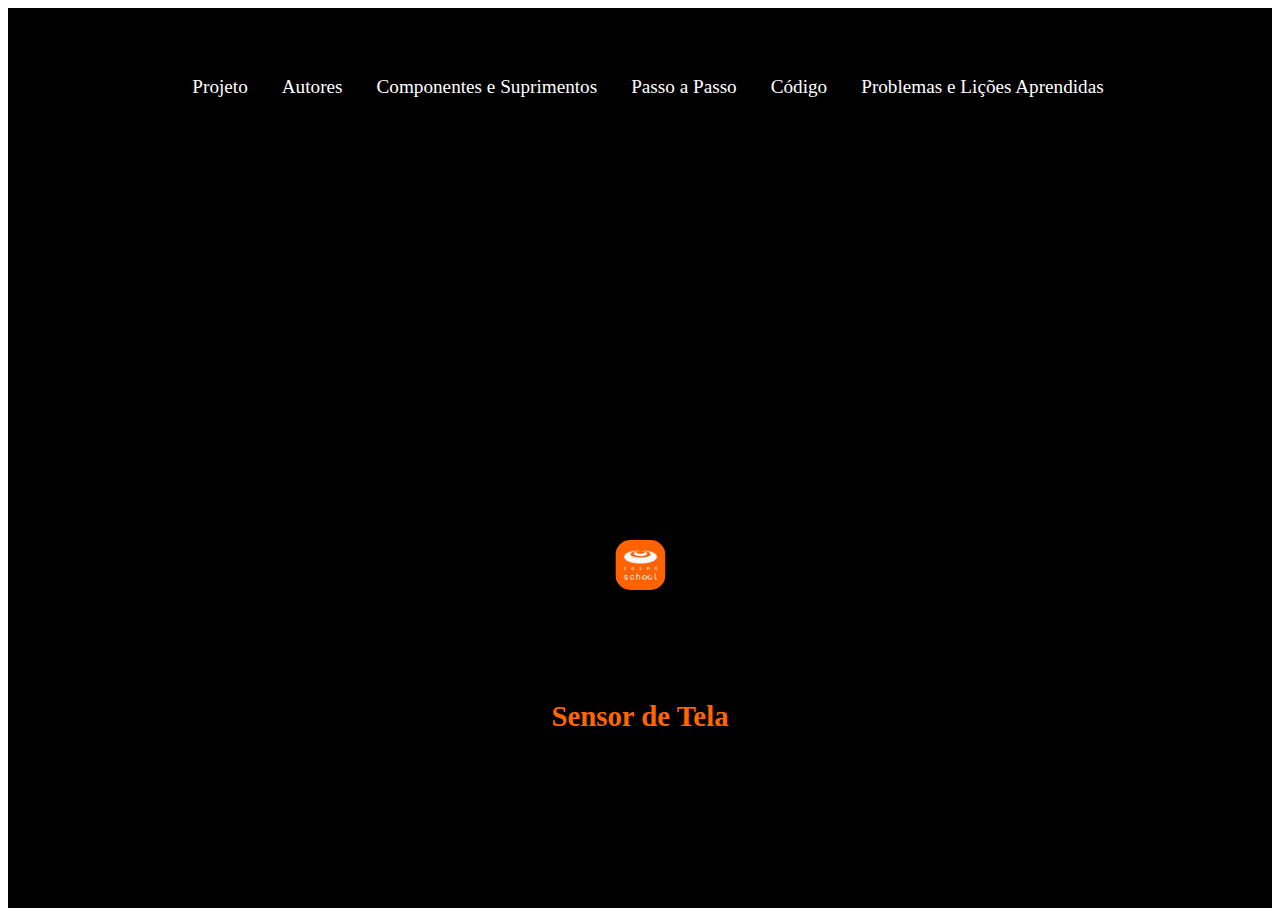
==== index.html @ f9a991dd "Commit Inicial" ====
<!DOCTYPE html>
<html lang="pt-br">
  <head>
    <meta charset="UTF-8" />
    <meta name="viewport" content="width=device-width, initial-scale=1.0" />
    <title>Projeto com Animação de Entrada</title>
    <link rel="stylesheet" href="style.css" />
  </head>
  <body>
    <!-- Nova Seção para a imagem e o título no canto superior esquerdo -->
    <div class="header">
      <img
        src="imagens/cesar.png"
        alt="Imagem de Sensor"
        class="header-image"
      />
      <h1 class="header-title">Sensor de Tela</h1>
    </div>

    <!-- Contêiner para a animação de entrada -->
    <div class="falling-container">
      <img
        src="imagens/sd.png"
        alt="Componentes Eletrônicos"
        class="falling-image"
      />
    </div>

    <!-- Navegação que aparece em cascata -->
    <nav class="cascading-menu">
      <ul>
        <li><a href="projeto.html">Projeto</a></li>
        <li><a href="autores.html">Autores</a></li>
        <li><a href="componentes.html">Componentes e Suprimentos</a></li>
        <li><a href="tutorial.html">Passo a Passo</a></li>
        <li><a href="codigo.html">Código</a></li>
        <li><a href="licoes.html">Problemas e Lições Aprendidas</a></li>
      </ul>
    </nav>

    <script src="script.js"></script>
  </body>
</html>
---- style.css ----
/* Estilos para a imagem e título no centro, abaixo da imagem */
.header {
    position: absolute;
    top: 60%; /* Distância do topo para que fiquem abaixo da imagem */
    left: 50%;
    transform: translateX(-50%); /* Centraliza horizontalmente */
    display: flex;
    flex-direction: column; /* Faz o título ficar abaixo da imagem */
    align-items: center; /* Centraliza o conteúdo no eixo horizontal */
    z-index: 100; /* Para garantir que o cabeçalho esteja acima dos outros elementos */
}

/* Imagem com bordas arredondadas */
.header-image {
    width: 50px; /* Ajuste o tamanho da imagem conforme necessário */
    height: auto;
    border-radius: 15px; /* Borda arredondada na imagem */
    margin-bottom: 10px; /* Espaçamento entre a imagem e o título */
}

/* Título abaixo da imagem */
.header-title {
    font-size: 1.8em;
    color: #FF6600; /* Cor laranja conforme o código */
    margin: 100px;
}

/* Contêiner para centralizar a imagem que "cai" */
.falling-container {
    display: flex;
    justify-content: center;
    align-items: center;
    height: 100vh;
    background-color: black; /* Fundo preto */
}

/* Estilos e animação para a imagem */
.falling-image {
    width: 500px; /* Ajuste o tamanho conforme necessário */
    height: auto;
    filter: drop-shadow(0 0 20px orange);
    opacity: 0;
    transform: translateY(-100%);
    animation: fallIn 2s ease-out forwards;
}

/* Animação de queda */
@keyframes fallIn {
    to {
        opacity: 1;
        transform: translateY(0);
    }
}

/* Estilos para o menu em cascata */
.cascading-menu {
    position: absolute;
    top: 60px; /* Ajuste a distância do topo para colocar o menu acima da imagem */
    width: 100%;
    text-align: center;
    z-index: 50; /* Coloca o menu abaixo do cabeçalho */
}

.cascading-menu ul {
    list-style: none;
    padding: 0;
}

.cascading-menu li {
    display: inline;
    margin: 0 15px;
}

.cascading-menu a {
    color: white;
    text-decoration: none;
    font-size: 1.2em;
}

.cascading-menu a:hover {
    color: orange;
}
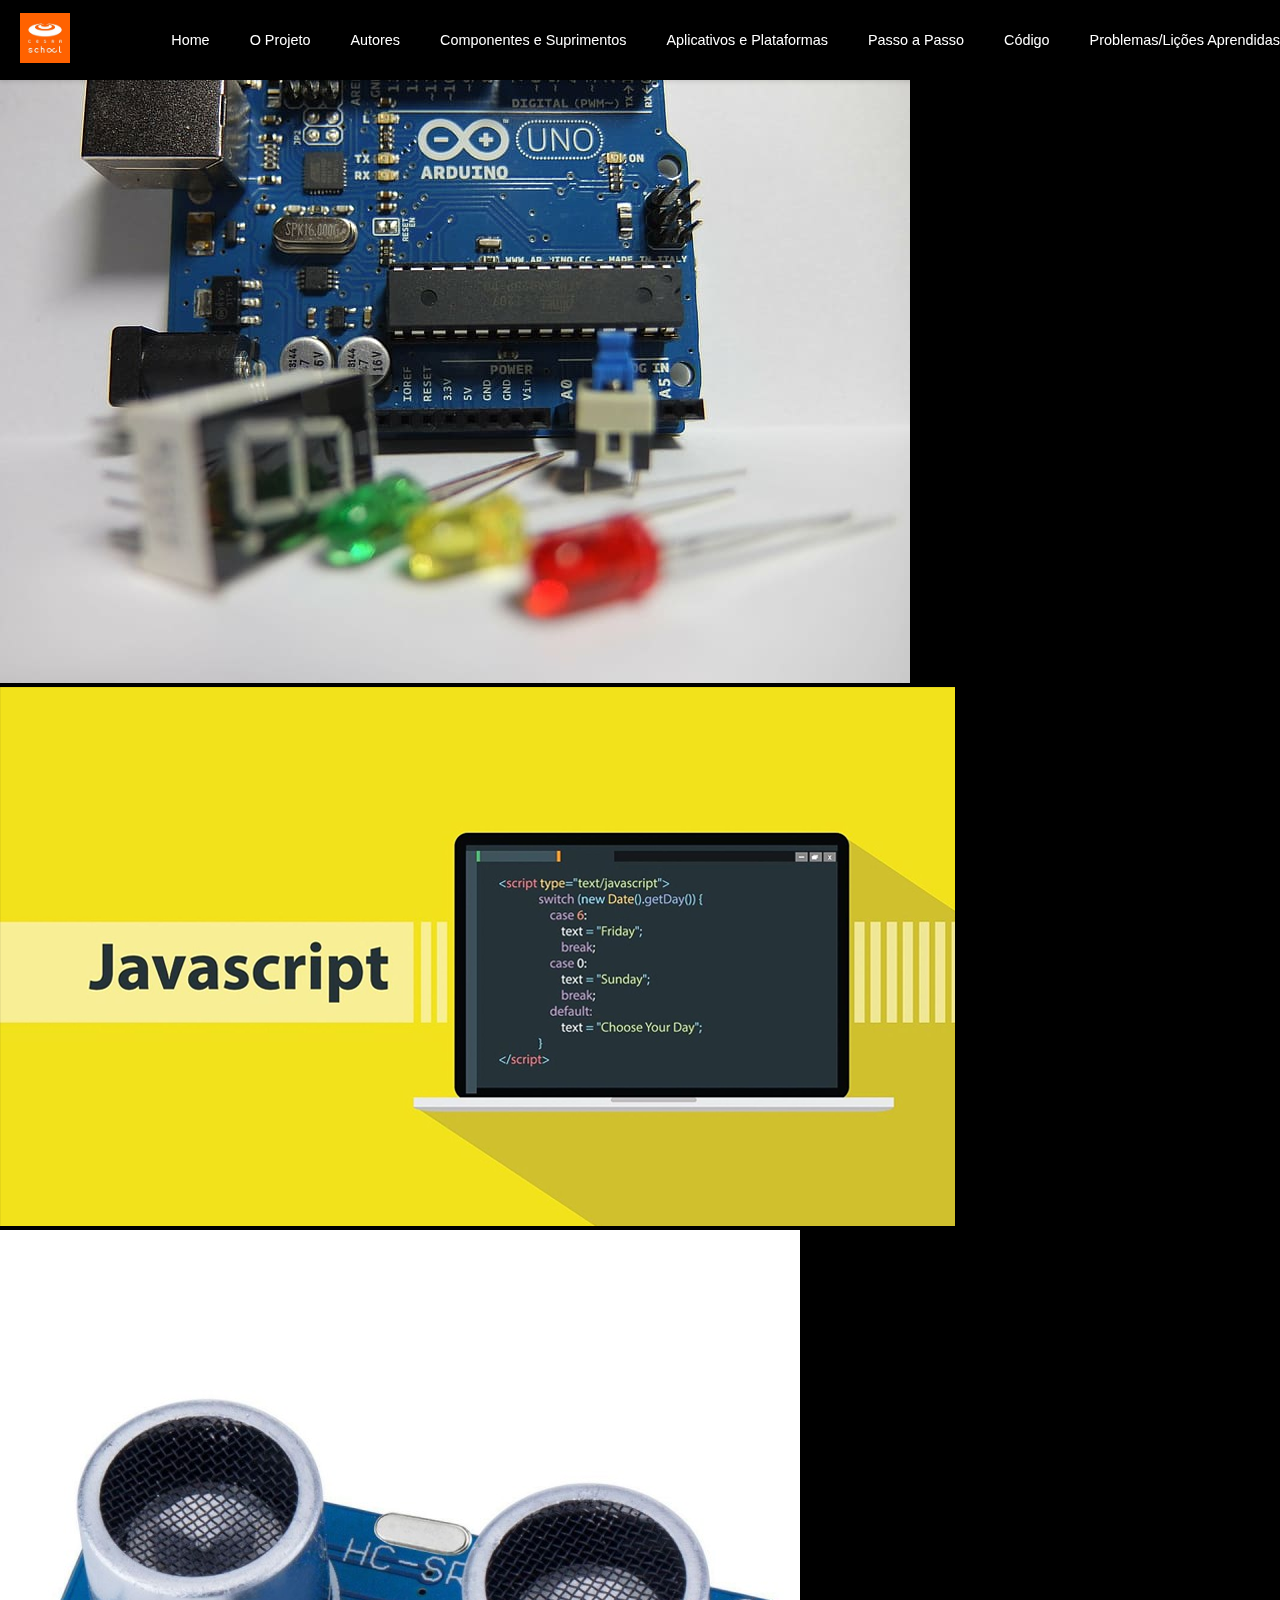
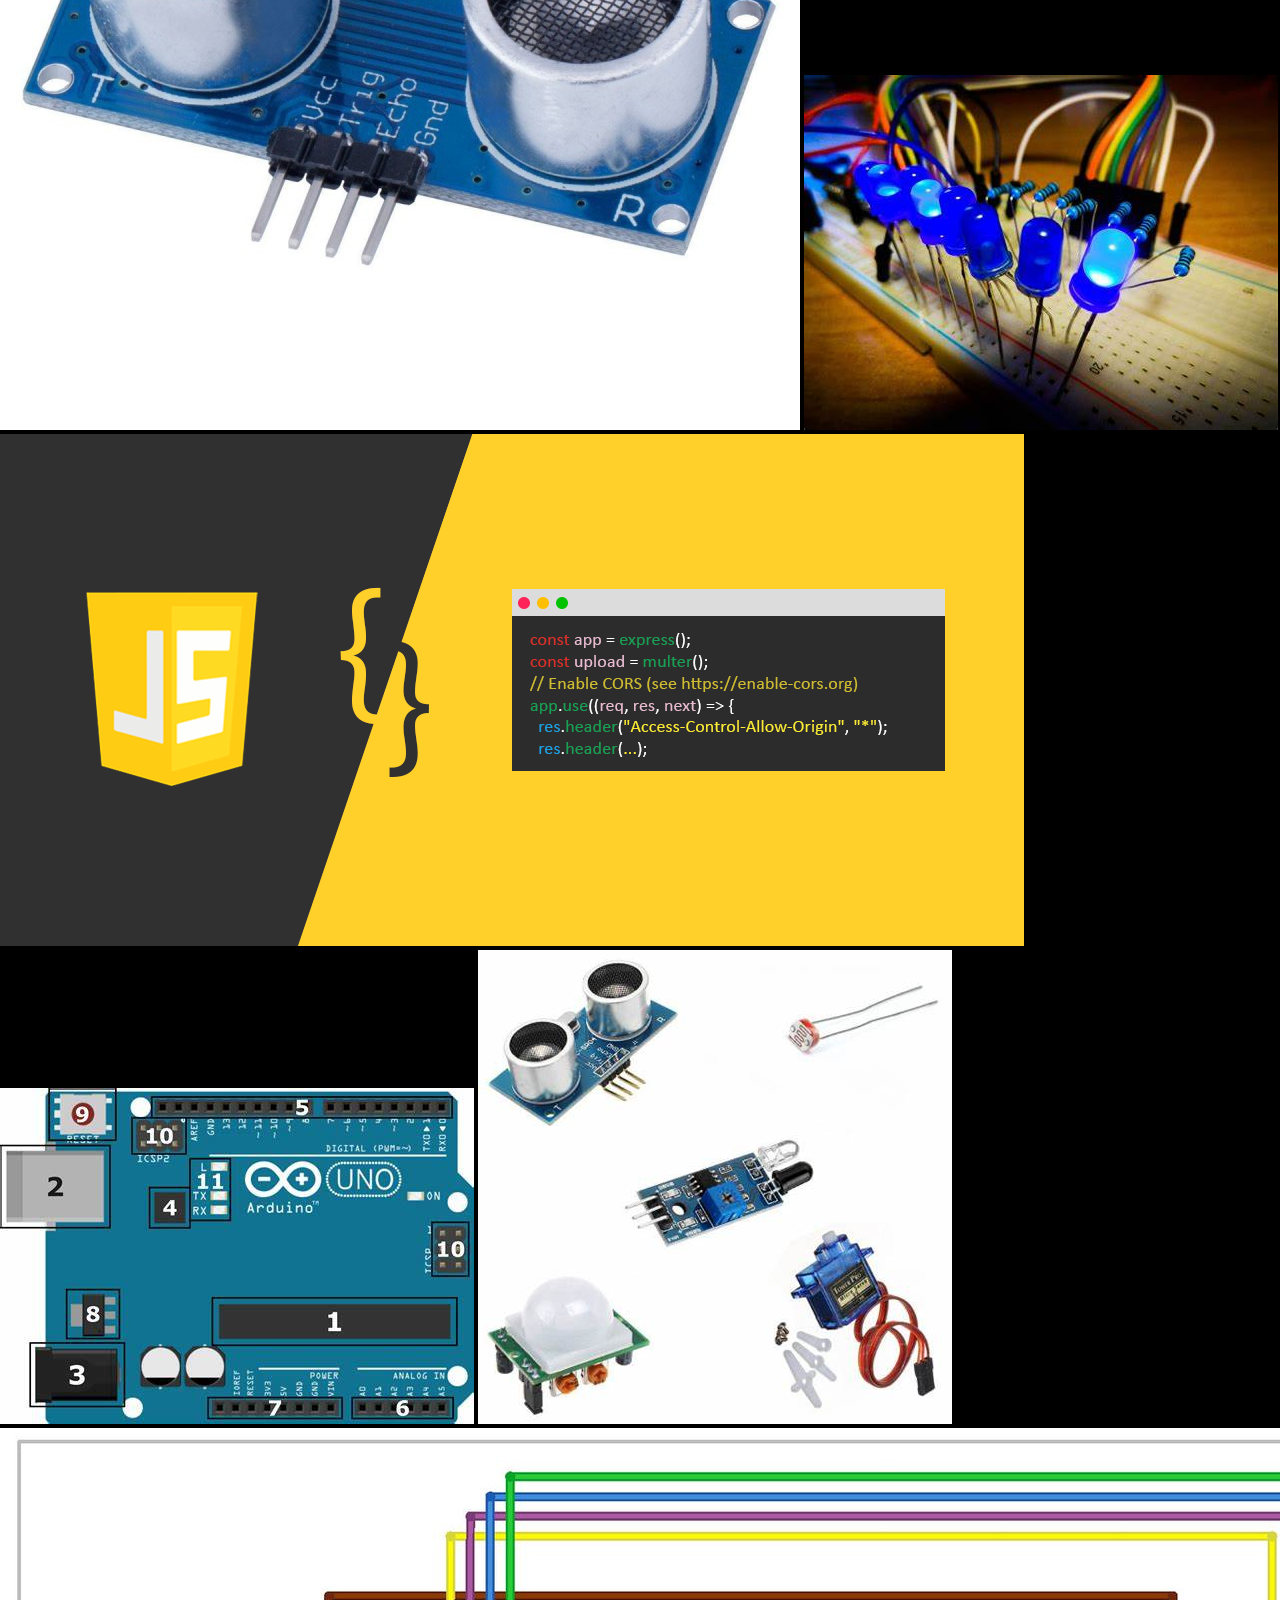
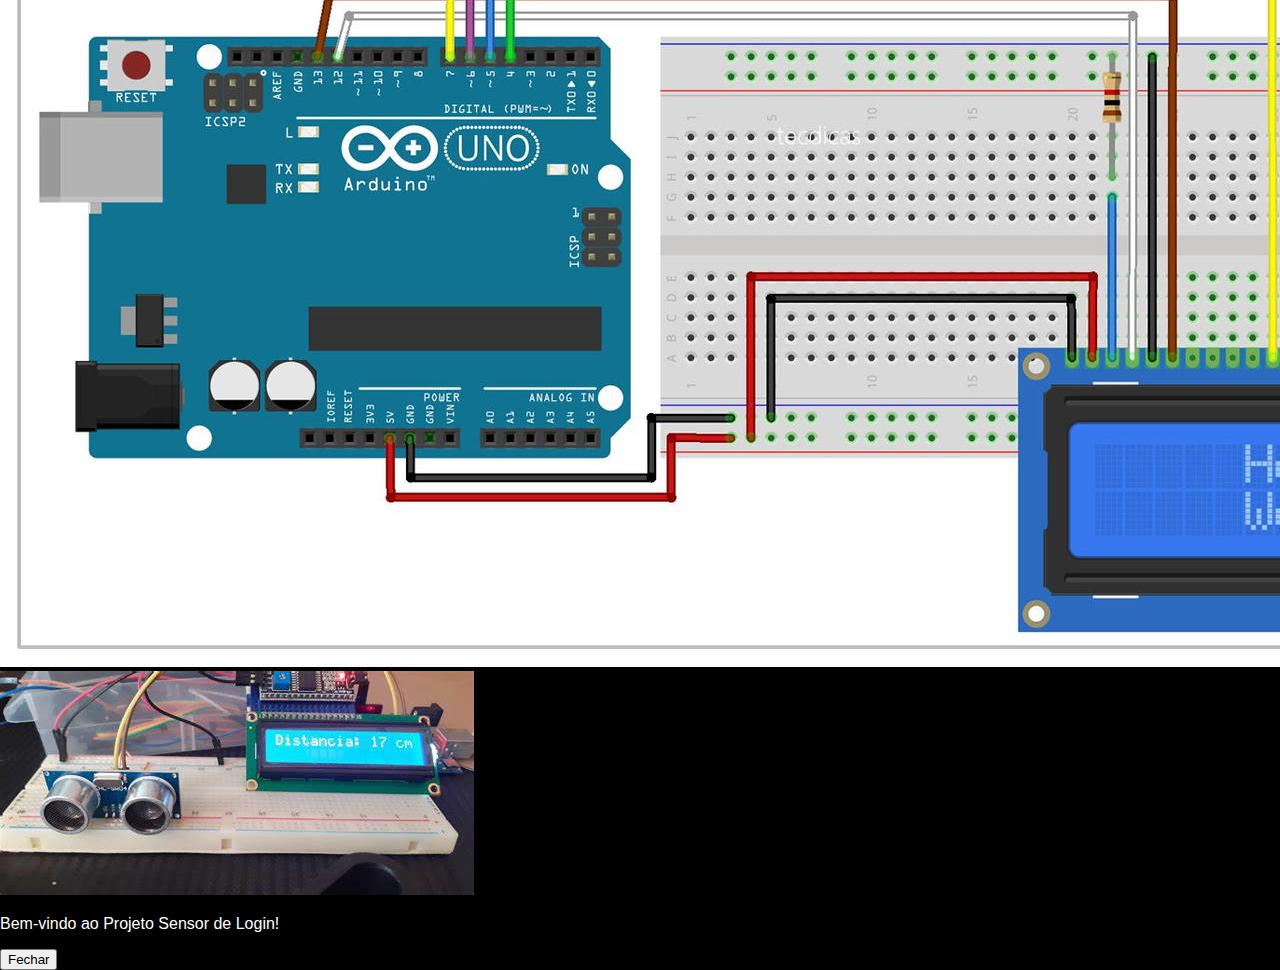
==== commit fb3094e8: "Commit inicial do projeto SensorBloqueio" ====
--- a/index.html
+++ b/index.html
@@ -3,41 +3,54 @@
   <head>
     <meta charset="UTF-8" />
     <meta name="viewport" content="width=device-width, initial-scale=1.0" />
-    <title>Projeto com Animação de Entrada</title>
+    <title>Página com Efeitos e Imagem Principal</title>
     <link rel="stylesheet" href="style.css" />
   </head>
   <body>
-    <!-- Nova Seção para a imagem e o título no canto superior esquerdo -->
-    <div class="header">
-      <img
-        src="imagens/cesar.png"
-        alt="Imagem de Sensor"
-        class="header-image"
-      />
-      <h1 class="header-title">Sensor de Tela</h1>
-    </div>
+    <!-- Cabeçalho com título e links -->
+    <!-- Cabeçalho com a imagem do logo e links -->
+    <header class="header">
+      <div class="header-logo">
+        <img src="imagens/cesar.png" alt="Logo da Empresa" />
+      </div>
+      <nav class="cascading-menu">
+        <ul>
+          <li><a href="home.html">Home</a></li>
+          <li><a href="projeto.html">O Projeto</a></li>
+          <li><a href="autores.html">Autores</a></li>
+          <li><a href="componentes.html">Componentes e Suprimentos</a></li>
+          <li><a href="aplicativos.html">Aplicativos e Plataformas</a></li>
+          <li><a href="tutorial.html">Passo a Passo</a></li>
+          <li><a href="codigo.html">Código</a></li>
+          <li><a href="licoes.html">Problemas/Lições Aprendidas</a></li>
+        </ul>
+      </nav>
+    </header>
 
-    <!-- Contêiner para a animação de entrada -->
-    <div class="falling-container">
-      <img
-        src="imagens/sd.png"
-        alt="Componentes Eletrônicos"
-        class="falling-image"
-      />
-    </div>
+    <!-- Imagem principal -->
+    <div class="main-image"></div>
 
-    <!-- Navegação que aparece em cascata -->
-    <nav class="cascading-menu">
-      <ul>
-        <li><a href="projeto.html">Projeto</a></li>
-        <li><a href="autores.html">Autores</a></li>
-        <li><a href="componentes.html">Componentes e Suprimentos</a></li>
-        <li><a href="tutorial.html">Passo a Passo</a></li>
-        <li><a href="codigo.html">Código</a></li>
-        <li><a href="licoes.html">Problemas e Lições Aprendidas</a></li>
-      </ul>
-    </nav>
+    <!-- Contêiner para as imagens caindo -->
+    <div class="falling-images-container">
+      
+    <!-- Imagens caindo -->
+    <img src="imagens/img1.jpg" class="falling-image" alt="Imagem 1" />
+    <img src="imagens/img2.png" class="falling-image" alt="Imagem 2" />
+    <img src="imagens/img3.jpg" class="falling-image" alt="Imagem 3" />
+    <img src="imagens/img4.jpg" class="falling-image" alt="Imagem 4" />
+    <img src="imagens/img5.png" class="falling-image" alt="Imagem 5" />
+    <img src="imagens/img6.jpg" class="falling-image" alt="Imagem 6" />
+    <img src="imagens/img7.jpg" class="falling-image" alt="Imagem 7" />
+    <img src="imagens/img8.jpg" class="falling-image" alt="Imagem 8" />
+    <img src="imagens/img9.jpg" class="falling-image" alt="Imagem 9" />
+
+    <!-- Mensagem de boas-vindas -->
+<!-- Mensagem de boas-vindas -->
+<div id="welcomeMessage">
+  <p>Bem-vindo ao Projeto Sensor de Login!</p>
+  <button id="closeMessage" onclick="closeWelcomeMessage()">Fechar</button>
+</div>
 
     <script src="script.js"></script>
   </body>
-</html>
+</html>--- a/style.css
+++ b/style.css
@@ -1,82 +1,97 @@
-/* Estilos para a imagem e título no centro, abaixo da imagem */
-.header {
-    position: absolute;
-    top: 60%; /* Distância do topo para que fiquem abaixo da imagem */
-    left: 50%;
-    transform: translateX(-50%); /* Centraliza horizontalmente */
-    display: flex;
-    flex-direction: column; /* Faz o título ficar abaixo da imagem */
-    align-items: center; /* Centraliza o conteúdo no eixo horizontal */
-    z-index: 100; /* Para garantir que o cabeçalho esteja acima dos outros elementos */
+/* Estilo global para manter consistência */
+body {
+    margin: 0;
+    padding: 0;
+    background-color: black;
+    font-family: 'Arial', sans-serif;
+    color: white;
 }
 
-/* Imagem com bordas arredondadas */
-.header-image {
-    width: 50px; /* Ajuste o tamanho da imagem conforme necessário */
-    height: auto;
-    border-radius: 15px; /* Borda arredondada na imagem */
-    margin-bottom: 10px; /* Espaçamento entre a imagem e o título */
+/* Cabeçalho adaptado para "lições aprendidas" */
+.header {
+    position: fixed;
+    top: 0;
+    left: 0;
+    width: 100%;
+    background-color: black;
+    padding: 10px 20px;
+    z-index: 1000;
+    display: flex;
+    justify-content: space-between;
+    align-items: center;
+    color: white;
+    box-shadow: 0 2px 4px rgba(0, 0, 0, 0.1);
+    height: 60px;
 }
 
-/* Título abaixo da imagem */
-.header-title {
-    font-size: 1.8em;
-    color: #FF6600; /* Cor laranja conforme o código */
-    margin: 100px;
+.header-logo img {
+    height: 50px;
+    width: auto;
 }
 
-/* Contêiner para centralizar a imagem que "cai" */
-.falling-container {
-    display: flex;
-    justify-content: center;
-    align-items: center;
-    height: 100vh;
-    background-color: black; /* Fundo preto */
-}
-
-/* Estilos e animação para a imagem */
-.falling-image {
-    width: 500px; /* Ajuste o tamanho conforme necessário */
-    height: auto;
-    filter: drop-shadow(0 0 20px orange);
-    opacity: 0;
-    transform: translateY(-100%);
-    animation: fallIn 2s ease-out forwards;
-}
-
-/* Animação de queda */
-@keyframes fallIn {
-    to {
-        opacity: 1;
-        transform: translateY(0);
-    }
-}
-
-/* Estilos para o menu em cascata */
-.cascading-menu {
-    position: absolute;
-    top: 60px; /* Ajuste a distância do topo para colocar o menu acima da imagem */
-    width: 100%;
-    text-align: center;
-    z-index: 50; /* Coloca o menu abaixo do cabeçalho */
-}
-
+/* Menu em cascata reutilizado com ajustes */
 .cascading-menu ul {
     list-style: none;
+    display: flex;
+    margin: 0;
     padding: 0;
+    justify-content: flex-start;
+    align-items: center;
 }
 
 .cascading-menu li {
-    display: inline;
-    margin: 0 15px;
+    margin-right: 20px;
 }
 
 .cascading-menu a {
     color: white;
     text-decoration: none;
-    font-size: 1.2em;
+    font-size: 0.9rem;
+    font-family: 'Arial Rounded MT Bold', sans-serif;
+    margin-left: 20px;
 }
 
 .cascading-menu a:hover {
-    color: orange;
+    color: #FF6600;
 }
+
+/* Título da página */
+.titulo-pagina {
+    text-align: center;
+    margin-top: 100px;
+    font-size: 1.8em;
+    color: #FF6600;
+}
+
+/* Estilos para tópicos e respostas */
+.topico-1, .topico-2, .topico-3 {
+    margin: 20px 40px;
+    font-size: 1.2em;
+    font-weight: bold;
+}
+
+.resposta-tp-1-1, .resposta-tp-1-2,
+.resposta-tp-2,
+.resposta-tp-3-1, .resposta-tp-3-2, .resposta-tp-3-3 {
+    margin: 10px 60px;
+    font-size: 1em;
+}
+
+/* Adaptações para espaçamento e responsividade */
+@media (max-width: 768px) {
+    .titulo-pagina {
+        font-size: 1.5em;
+    }
+
+    .topico-1, .topico-2, .topico-3 {
+        font-size: 1em;
+        margin: 10px 20px;
+    }
+
+    .resposta-tp-1-1, .resposta-tp-1-2,
+    .resposta-tp-2,
+    .resposta-tp-3-1, .resposta-tp-3-2, .resposta-tp-3-3 {
+        font-size: 0.9em;
+        margin: 5px 20px;
+    }
+}
